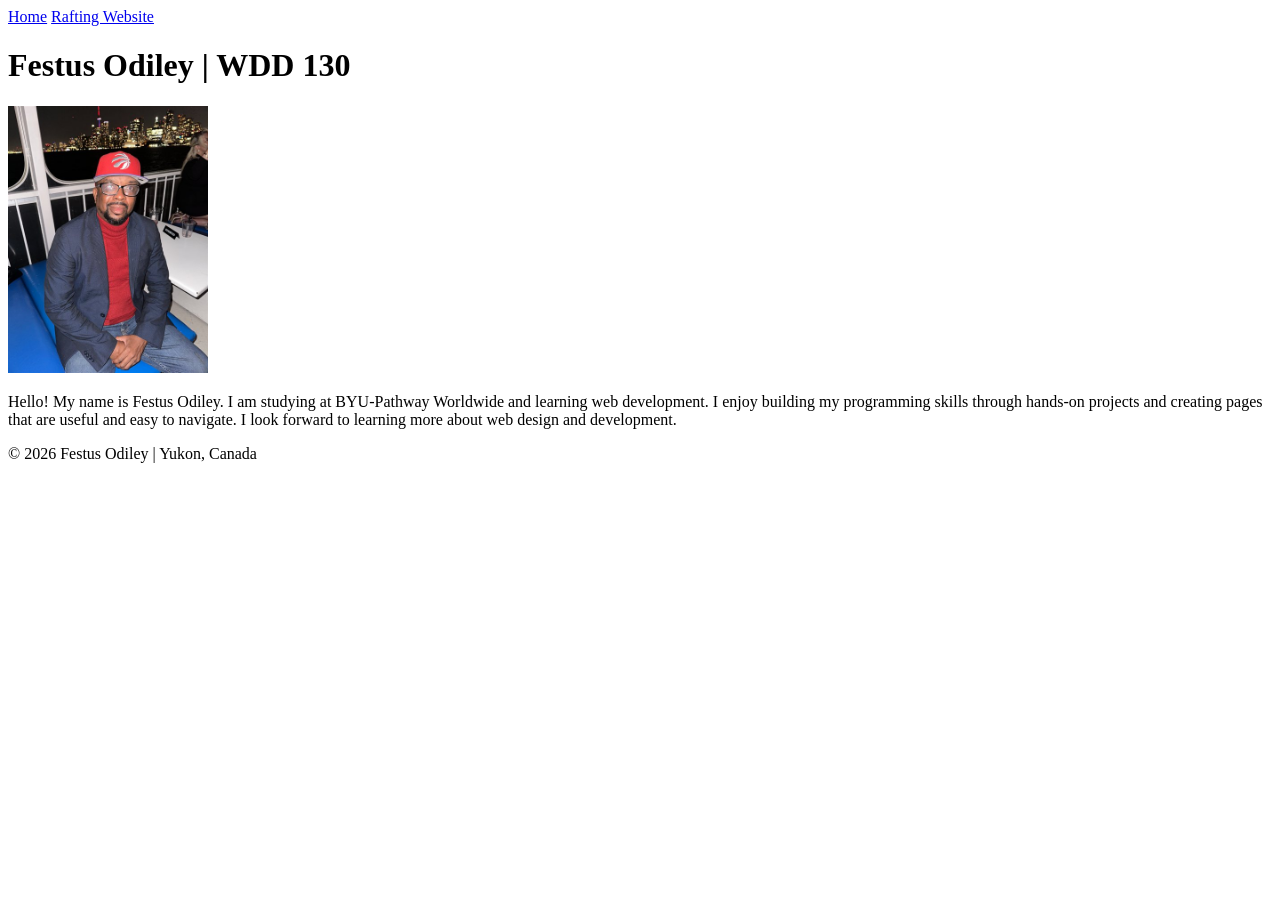
==== index.html @ 38789c92 "Complete personal homepage Co-authored-by: Copilot <223556219+Copilot@users.noreply.github.com>" ====
<!doctype html>
<html lang="en">

<head>
    <meta charset="utf-8">
    <meta name="viewport" content="width=device-width, initial-scale=1">
    <title>Festus Odiley | WDD 130</title>
    <link rel="stylesheet" href="styles/styles.css">
</head>

<body>
    <header>
        <nav>
            <a href="#">Home</a>
            <a href="wwr/">Rafting Website</a>
        </nav>
    </header>
    <main>
        <h1>Festus Odiley | WDD 130</h1>
        <img src="images/profile.jpg" alt="Profile photo of Festus Odiley" width="200">
        <p>Hello! My name is Festus Odiley. I am studying at BYU-Pathway Worldwide and learning web development. I enjoy building my programming skills through hands-on projects and creating pages that are useful and easy to navigate. I look forward to learning more about web design and development.</p>
    </main>
    <footer>
        <p>&copy; 2026 Festus Odiley | Yukon, Canada</p>
    </footer>

</body>

</html>
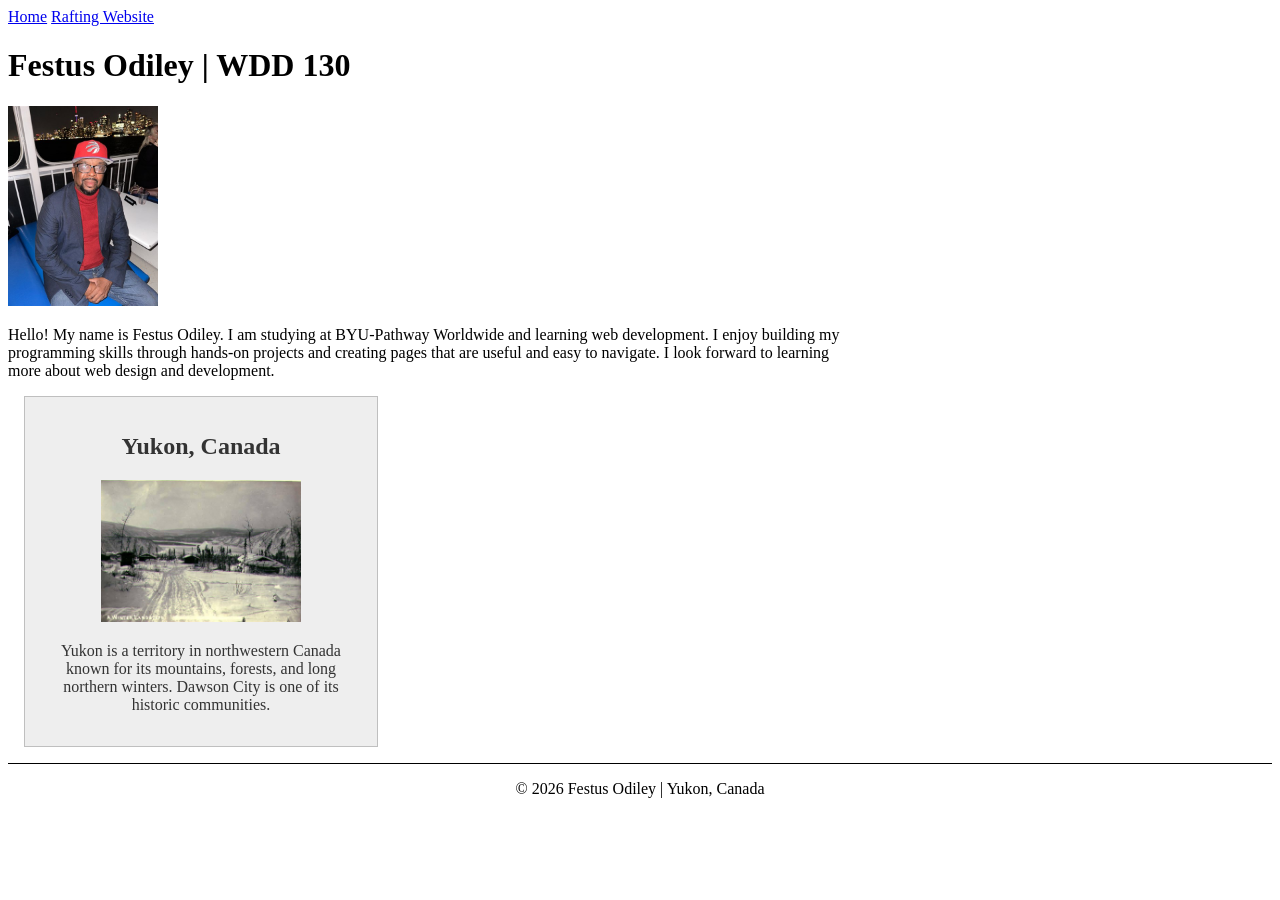
==== commit 55106dbe: "Enhance WDD 130 home page Co-authored-by: Copilot <223556219+Copilot@users.noreply.github.com>" ====
--- a/index.html
+++ b/index.html
@@ -5,6 +5,8 @@
     <meta charset="utf-8">
     <meta name="viewport" content="width=device-width, initial-scale=1">
     <title>Festus Odiley | WDD 130</title>
+    <meta name="description" content="Festus Odiley's WDD 130 course home page for learning web development and HTML and CSS.">
+    <meta name="author" content="Festus Odiley">
     <link rel="stylesheet" href="styles/styles.css">
 </head>
 
@@ -20,6 +22,11 @@
         <img src="images/profile.jpg" alt="Profile photo of Festus Odiley" width="200">
         <p>Hello! My name is Festus Odiley. I am studying at BYU-Pathway Worldwide and learning web development. I enjoy building my programming skills through hands-on projects and creating pages that are useful and easy to navigate. I look forward to learning more about web design and development.</p>
     </main>
+    <aside>
+        <h2>Yukon, Canada</h2>
+        <img src="images/yukon-winter.jpg" alt="Historic winter landscape near Dawson, Yukon">
+        <p>Yukon is a territory in northwestern Canada known for its mountains, forests, and long northern winters. Dawson City is one of its historic communities.</p>
+    </aside>
     <footer>
         <p>&copy; 2026 Festus Odiley | Yukon, Canada</p>
     </footer>
--- a/styles/styles.css
+++ b/styles/styles.css
@@ -0,0 +1,33 @@
+main {
+    max-width: 840px;
+}
+
+aside {
+    width: 20rem;
+    margin: 1rem;
+    border: 1px solid rgb(0 0 0 / 0.2);
+    padding: 1rem;
+    background-color: #eee;
+    color: #333;
+    text-align: center;
+}
+
+aside img {
+    width: 200px;
+    height: auto;
+}
+
+main img {
+    width: 150px;
+    height: auto;
+}
+
+p {
+    padding: 0;
+}
+
+footer {
+    margin-top: 15px;
+    border-top: 1px solid #000;
+    text-align: center;
+}
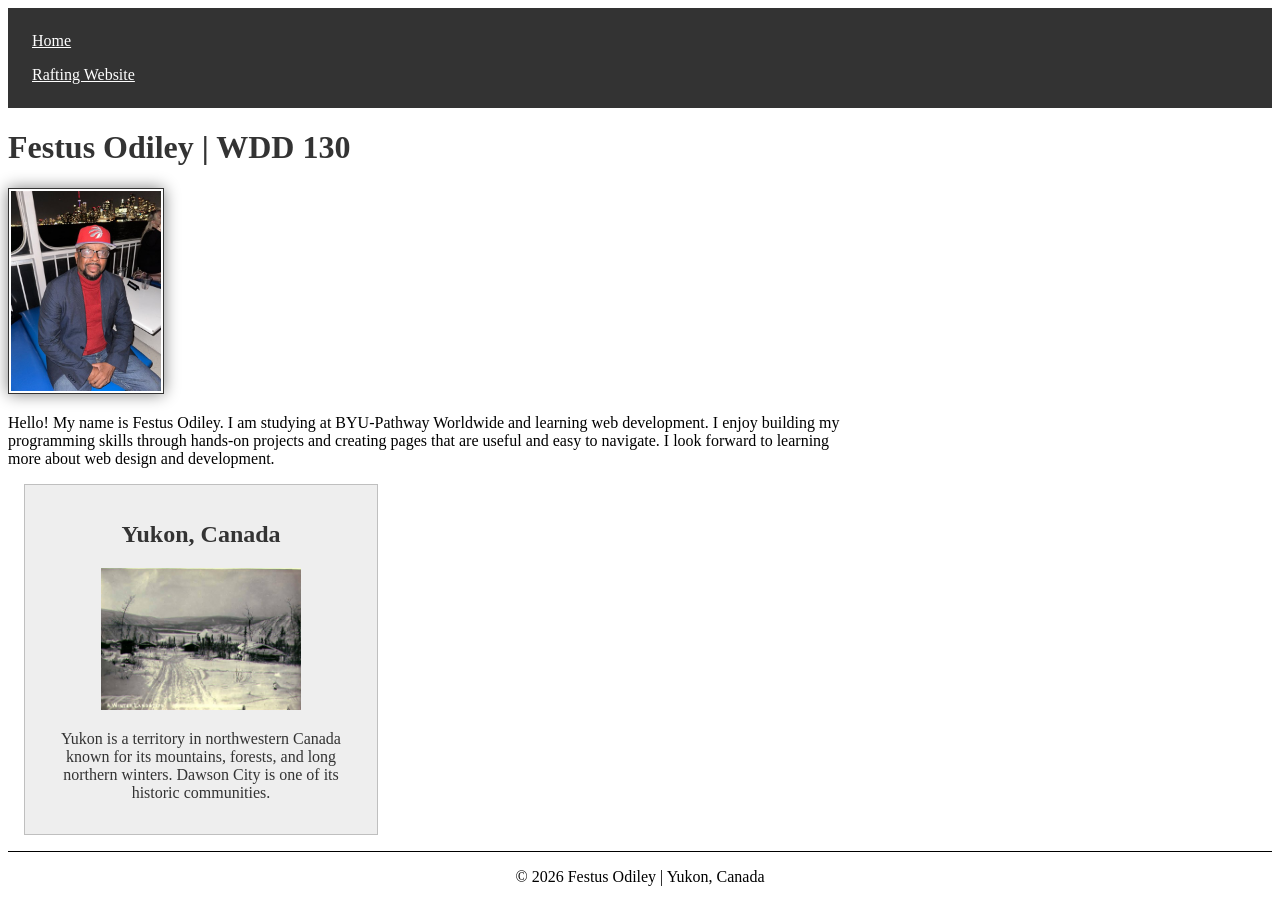
==== commit 282e78f7: "Refresh published stylesheet cache Co-authored-by: Copilot <223556219+Copilot@users.noreply.github.c" ====
--- a/index.html
+++ b/index.html
@@ -7,7 +7,7 @@
     <title>Festus Odiley | WDD 130</title>
     <meta name="description" content="Festus Odiley's WDD 130 course home page for learning web development and HTML and CSS.">
     <meta name="author" content="Festus Odiley">
-    <link rel="stylesheet" href="styles/styles.css">
+    <link rel="stylesheet" href="styles/styles.css?v=2">
 </head>
 
 <body>
--- a/styles/styles.css
+++ b/styles/styles.css
@@ -1,5 +1,20 @@
+nav {
+    background-color: #333;
+    padding: 1rem;
+}
+
+nav a {
+    color: #fff;
+    padding: 0.5rem;
+    display: block;
+}
+
 main {
     max-width: 840px;
+}
+
+h1 {
+    color: #333;
 }
 
 aside {
@@ -20,6 +35,9 @@
 main img {
     width: 150px;
     height: auto;
+    border: 1px solid #333;
+    padding: 2px;
+    box-shadow: 0 0 15px gray;
 }
 
 p {
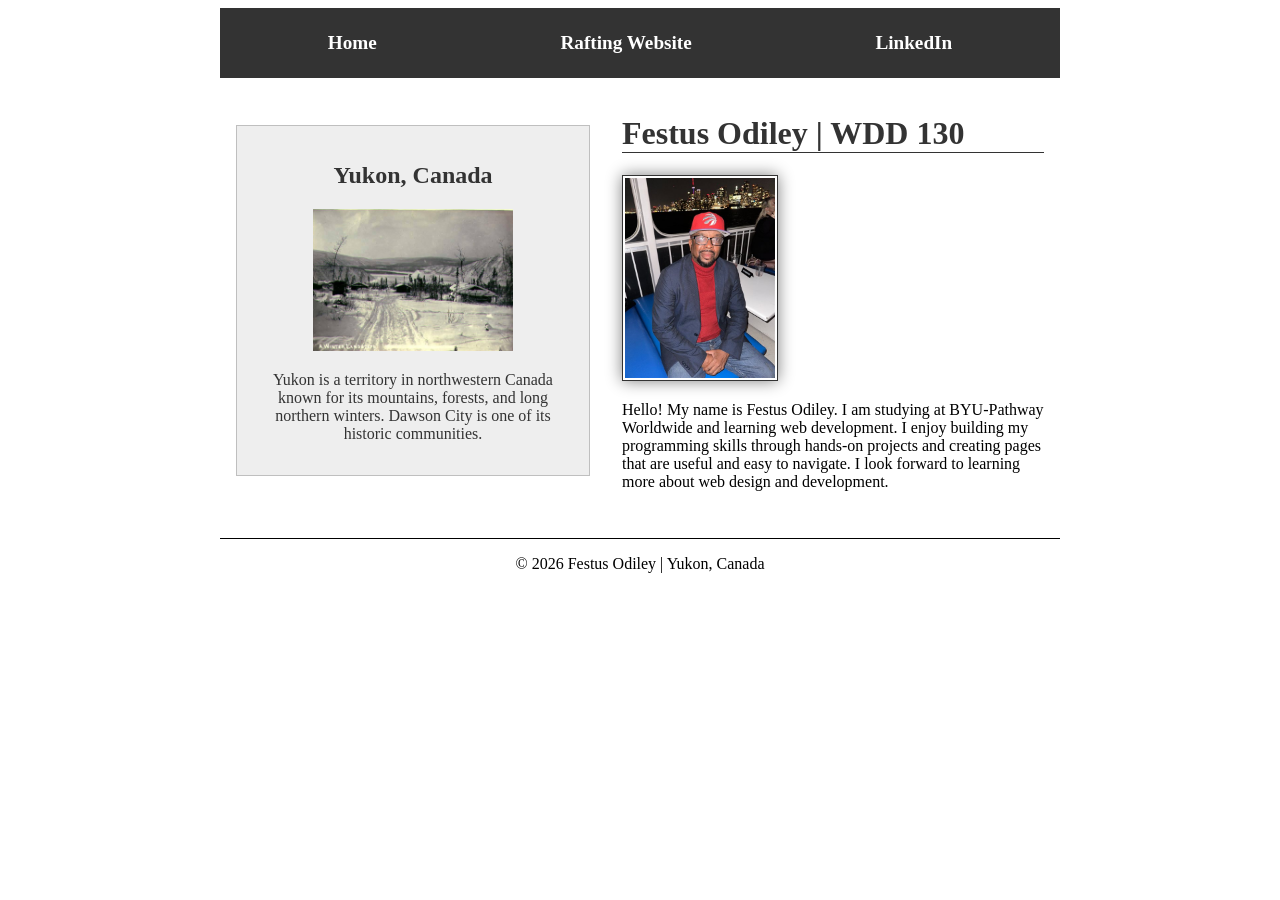
==== commit 7aef8b58: "Update course homepage layout Co-authored-by: Copilot <223556219+Copilot@users.noreply.github.com>" ====
--- a/index.html
+++ b/index.html
@@ -7,7 +7,7 @@
     <title>Festus Odiley | WDD 130</title>
     <meta name="description" content="Festus Odiley's WDD 130 course home page for learning web development and HTML and CSS.">
     <meta name="author" content="Festus Odiley">
-    <link rel="stylesheet" href="styles/styles.css?v=2">
+    <link rel="stylesheet" href="styles/styles.css">
 </head>
 
 <body>
@@ -15,18 +15,21 @@
         <nav>
             <a href="#">Home</a>
             <a href="wwr/">Rafting Website</a>
+            <a href="https://www.linkedin.com/in/festusodiley/">LinkedIn</a>
         </nav>
     </header>
-    <main>
-        <h1>Festus Odiley | WDD 130</h1>
-        <img src="images/profile.jpg" alt="Profile photo of Festus Odiley" width="200">
-        <p>Hello! My name is Festus Odiley. I am studying at BYU-Pathway Worldwide and learning web development. I enjoy building my programming skills through hands-on projects and creating pages that are useful and easy to navigate. I look forward to learning more about web design and development.</p>
-    </main>
-    <aside>
-        <h2>Yukon, Canada</h2>
-        <img src="images/yukon-winter.jpg" alt="Historic winter landscape near Dawson, Yukon">
-        <p>Yukon is a territory in northwestern Canada known for its mountains, forests, and long northern winters. Dawson City is one of its historic communities.</p>
-    </aside>
+    <div class="grid">
+        <main>
+            <h1>Festus Odiley | WDD 130</h1>
+            <img src="images/profile.jpg" alt="Profile photo of Festus Odiley" width="200">
+            <p>Hello! My name is Festus Odiley. I am studying at BYU-Pathway Worldwide and learning web development. I enjoy building my programming skills through hands-on projects and creating pages that are useful and easy to navigate. I look forward to learning more about web design and development.</p>
+        </main>
+        <aside>
+            <h2>Yukon, Canada</h2>
+            <img src="images/yukon-winter.jpg" alt="Historic winter landscape near Dawson, Yukon">
+            <p>Yukon is a territory in northwestern Canada known for its mountains, forests, and long northern winters. Dawson City is one of its historic communities.</p>
+        </aside>
+    </div>
     <footer>
         <p>&copy; 2026 Festus Odiley | Yukon, Canada</p>
     </footer>
--- a/styles/styles.css
+++ b/styles/styles.css
@@ -1,24 +1,46 @@
 nav {
     background-color: #333;
     padding: 1rem;
+    display: flex;
+    justify-content: space-around;
+    align-items: center;
 }
 
 nav a {
+    display: block;
+    padding: 0.5rem;
+    text-decoration: none;
+    font-size: 1.2rem;
+    font-weight: 700;
     color: #fff;
-    padding: 0.5rem;
-    display: block;
+}
+
+header,
+.grid,
+footer {
+    max-width: 840px;
+    margin: 0 auto;
+}
+
+.grid {
+    display: grid;
+    align-items: center;
 }
 
 main {
-    max-width: 840px;
+    grid-column: 2/3;
+    margin: 1rem;
 }
 
 h1 {
     color: #333;
+    border-bottom: 1px solid #333;
 }
 
 aside {
     width: 20rem;
+    grid-column: 1/2;
+    grid-row: 1/2;
     margin: 1rem;
     border: 1px solid rgb(0 0 0 / 0.2);
     padding: 1rem;
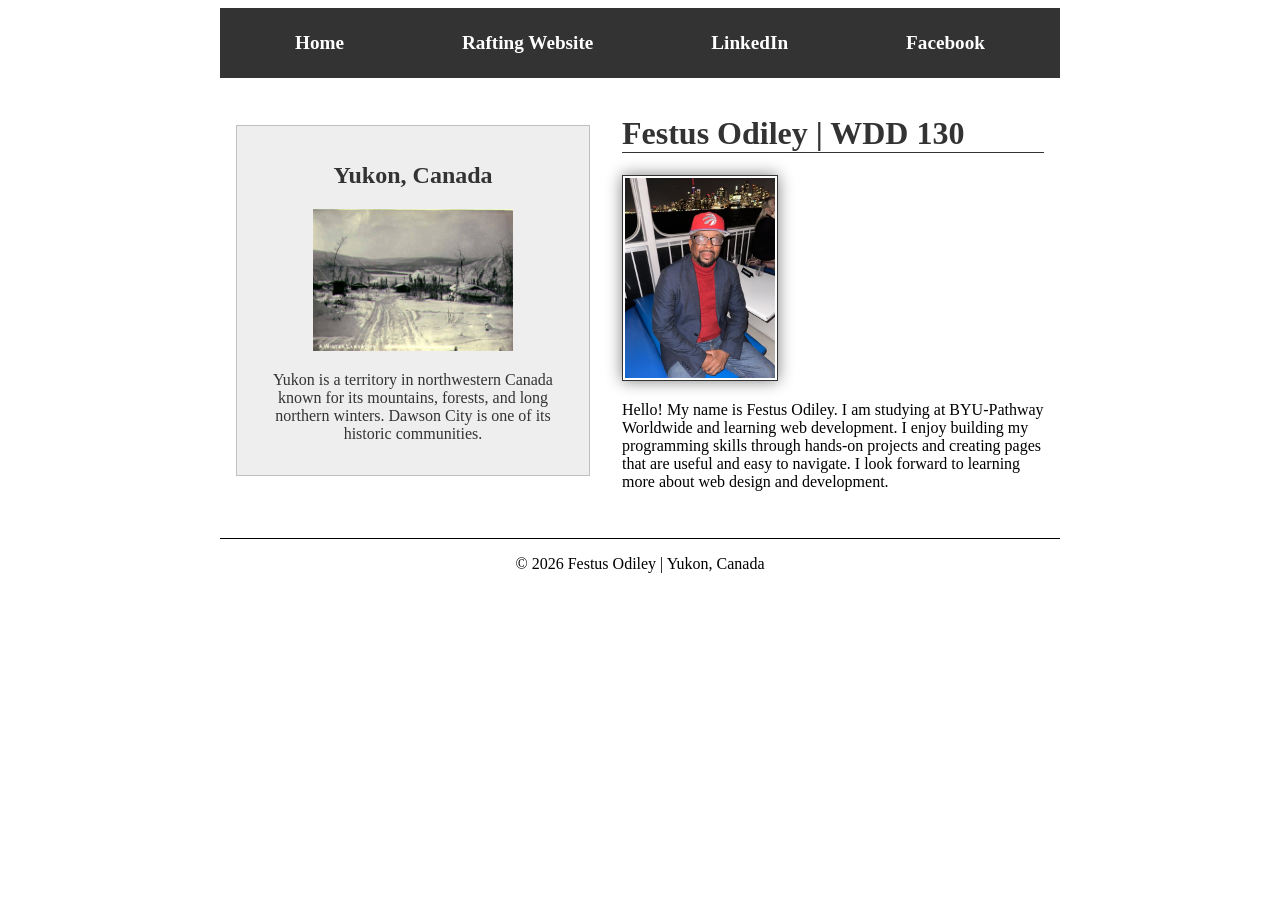
==== commit 222a6ece: "Add Facebook navigation link Co-authored-by: Copilot <223556219+Copilot@users.noreply.github.com>" ====
--- a/index.html
+++ b/index.html
@@ -16,6 +16,7 @@
             <a href="#">Home</a>
             <a href="wwr/">Rafting Website</a>
             <a href="https://www.linkedin.com/in/festusodiley/">LinkedIn</a>
+            <a href="https://www.facebook.com/Festusodiley/">Facebook</a>
         </nav>
     </header>
     <div class="grid">
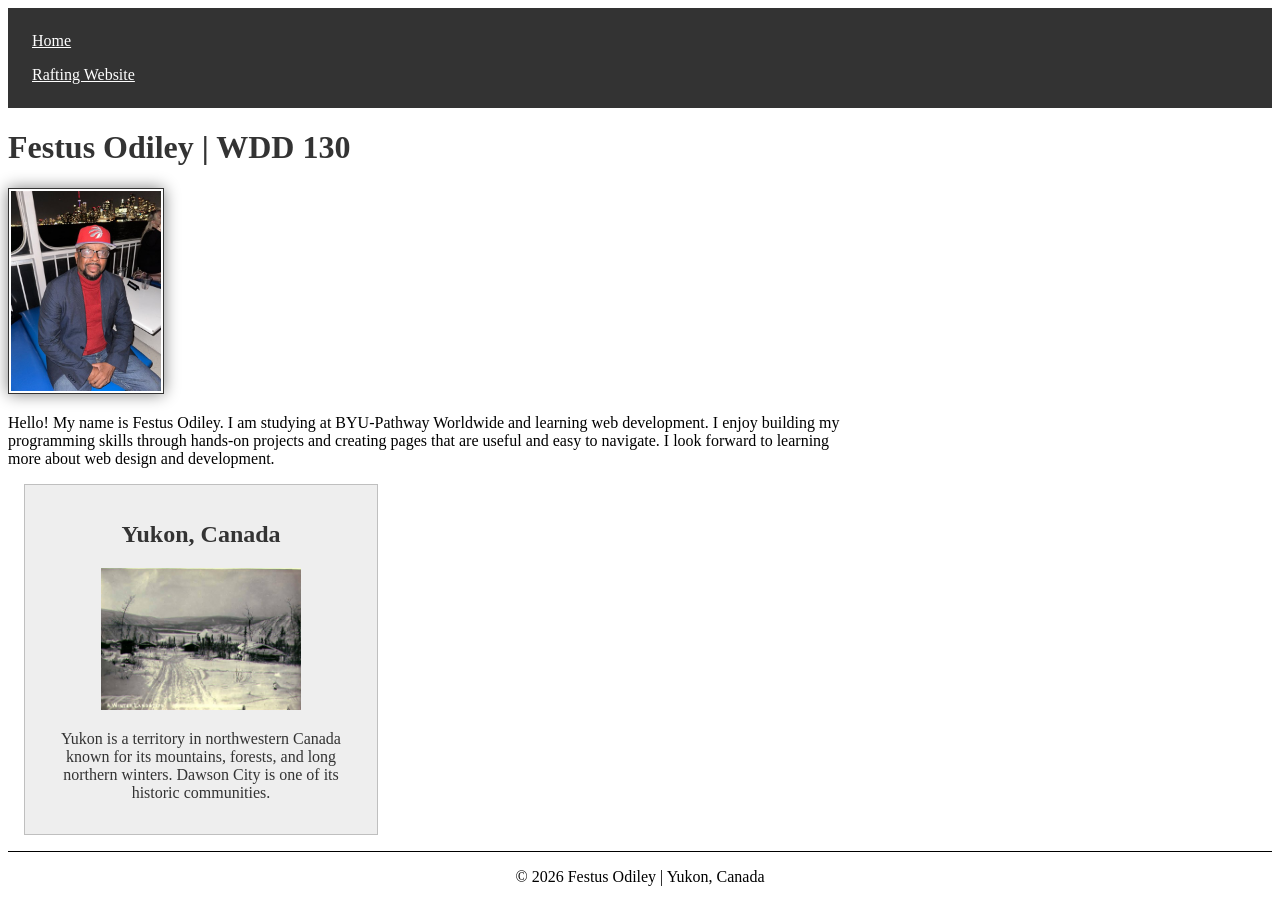
==== commit 59e69f77: "Revert AI-assisted homepage edits Restore the starter homepage so the student can complete the assig" ====
--- a/index.html
+++ b/index.html
@@ -15,22 +15,18 @@
         <nav>
             <a href="#">Home</a>
             <a href="wwr/">Rafting Website</a>
-            <a href="https://www.linkedin.com/in/festusodiley/">LinkedIn</a>
-            <a href="https://www.facebook.com/Festusodiley/">Facebook</a>
         </nav>
     </header>
-    <div class="grid">
-        <main>
-            <h1>Festus Odiley | WDD 130</h1>
-            <img src="images/profile.jpg" alt="Profile photo of Festus Odiley" width="200">
-            <p>Hello! My name is Festus Odiley. I am studying at BYU-Pathway Worldwide and learning web development. I enjoy building my programming skills through hands-on projects and creating pages that are useful and easy to navigate. I look forward to learning more about web design and development.</p>
-        </main>
-        <aside>
-            <h2>Yukon, Canada</h2>
-            <img src="images/yukon-winter.jpg" alt="Historic winter landscape near Dawson, Yukon">
-            <p>Yukon is a territory in northwestern Canada known for its mountains, forests, and long northern winters. Dawson City is one of its historic communities.</p>
-        </aside>
-    </div>
+    <main>
+        <h1>Festus Odiley | WDD 130</h1>
+        <img src="images/profile.jpg" alt="Profile photo of Festus Odiley" width="200">
+        <p>Hello! My name is Festus Odiley. I am studying at BYU-Pathway Worldwide and learning web development. I enjoy building my programming skills through hands-on projects and creating pages that are useful and easy to navigate. I look forward to learning more about web design and development.</p>
+    </main>
+    <aside>
+        <h2>Yukon, Canada</h2>
+        <img src="images/yukon-winter.jpg" alt="Historic winter landscape near Dawson, Yukon">
+        <p>Yukon is a territory in northwestern Canada known for its mountains, forests, and long northern winters. Dawson City is one of its historic communities.</p>
+    </aside>
     <footer>
         <p>&copy; 2026 Festus Odiley | Yukon, Canada</p>
     </footer>
--- a/styles/styles.css
+++ b/styles/styles.css
@@ -1,46 +1,24 @@
 nav {
     background-color: #333;
     padding: 1rem;
-    display: flex;
-    justify-content: space-around;
-    align-items: center;
 }
 
 nav a {
+    color: #fff;
+    padding: 0.5rem;
     display: block;
-    padding: 0.5rem;
-    text-decoration: none;
-    font-size: 1.2rem;
-    font-weight: 700;
-    color: #fff;
-}
-
-header,
-.grid,
-footer {
-    max-width: 840px;
-    margin: 0 auto;
-}
-
-.grid {
-    display: grid;
-    align-items: center;
 }
 
 main {
-    grid-column: 2/3;
-    margin: 1rem;
+    max-width: 840px;
 }
 
 h1 {
     color: #333;
-    border-bottom: 1px solid #333;
 }
 
 aside {
     width: 20rem;
-    grid-column: 1/2;
-    grid-row: 1/2;
     margin: 1rem;
     border: 1px solid rgb(0 0 0 / 0.2);
     padding: 1rem;
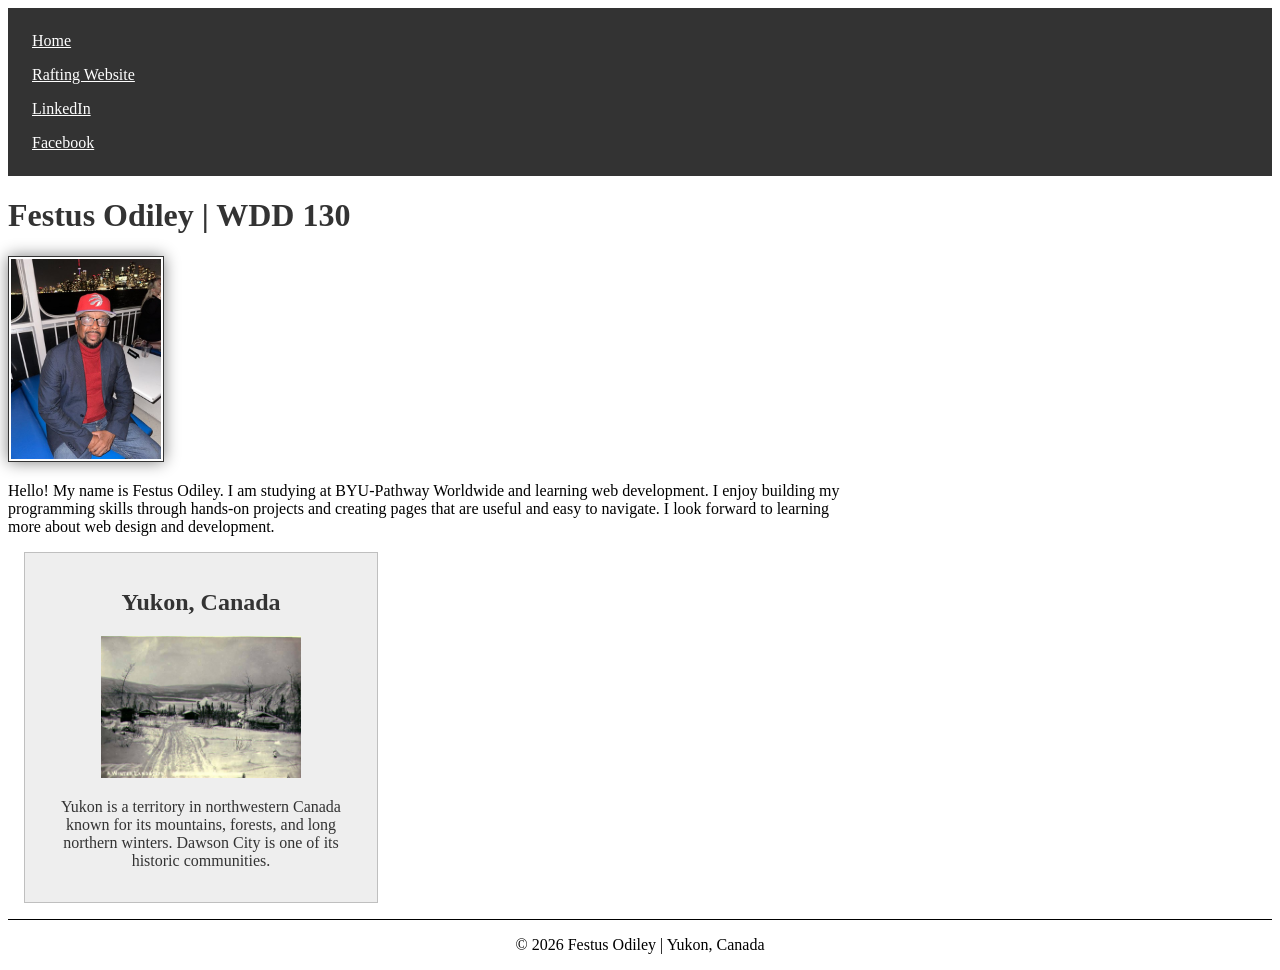
==== commit c87c3fe7: "Add social links to navigation Co-authored-by: Copilot <223556219+Copilot@users.noreply.github.com>" ====
--- a/index.html
+++ b/index.html
@@ -15,6 +15,8 @@
         <nav>
             <a href="#">Home</a>
             <a href="wwr/">Rafting Website</a>
+            <a href="https://www.linkedin.com/in/festusodiley/">LinkedIn</a>
+            <a href="https://www.facebook.com/Festusodiley/">Facebook</a>
         </nav>
     </header>
     <main>
